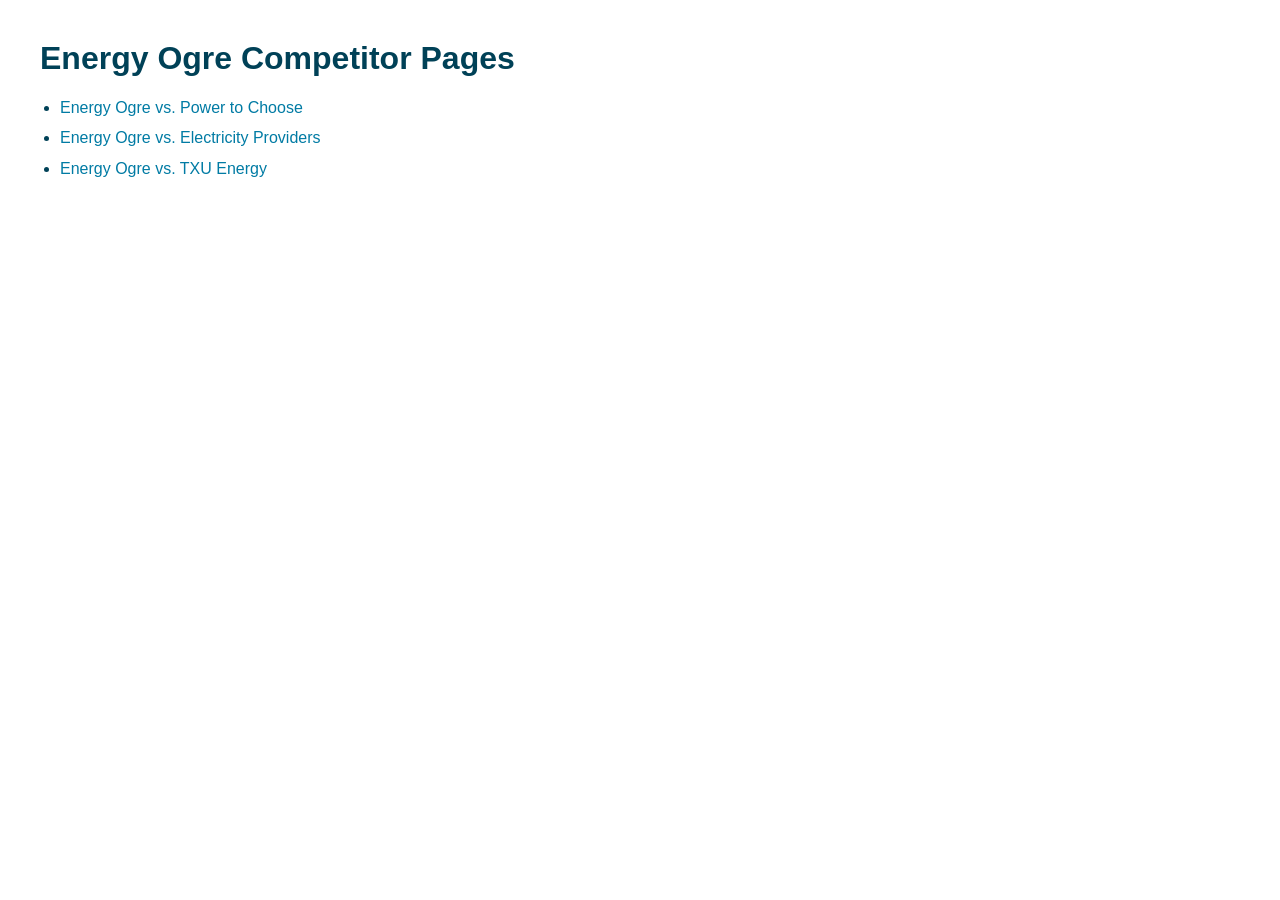
==== index.html @ 79dd77dc "initial" ====
<!doctype html>
<html lang="en">
<head>
  <meta charset="utf-8">
  <meta name="viewport" content="width=device-width, initial-scale=1">
  <title>Competitor Pages Index</title>
  <style>
    body {
      font-family: Arial, sans-serif;
      margin: 40px;
      color: #004157;
    }

    h1 {
      margin-bottom: 16px;
    }

    ul {
      line-height: 1.9;
      padding-left: 20px;
    }

    a {
      color: #017ba4;
      text-decoration: none;
    }

    a:hover {
      text-decoration: underline;
    }
  </style>
</head>
<body>
  <h1>Energy Ogre Competitor Pages</h1>
  <ul>
    <li><a href="./pages/energy-ogre-vs-power-to-choose.html">Energy Ogre vs. Power to Choose</a></li>
    <li><a href="./pages/energy-ogre-vs-direct-reps.html">Energy Ogre vs. Electricity Providers</a></li>
    <li><a href="./pages/energy-ogre-vs-txu-energy.html">Energy Ogre vs. TXU Energy</a></li>
  </ul>
</body>
</html>
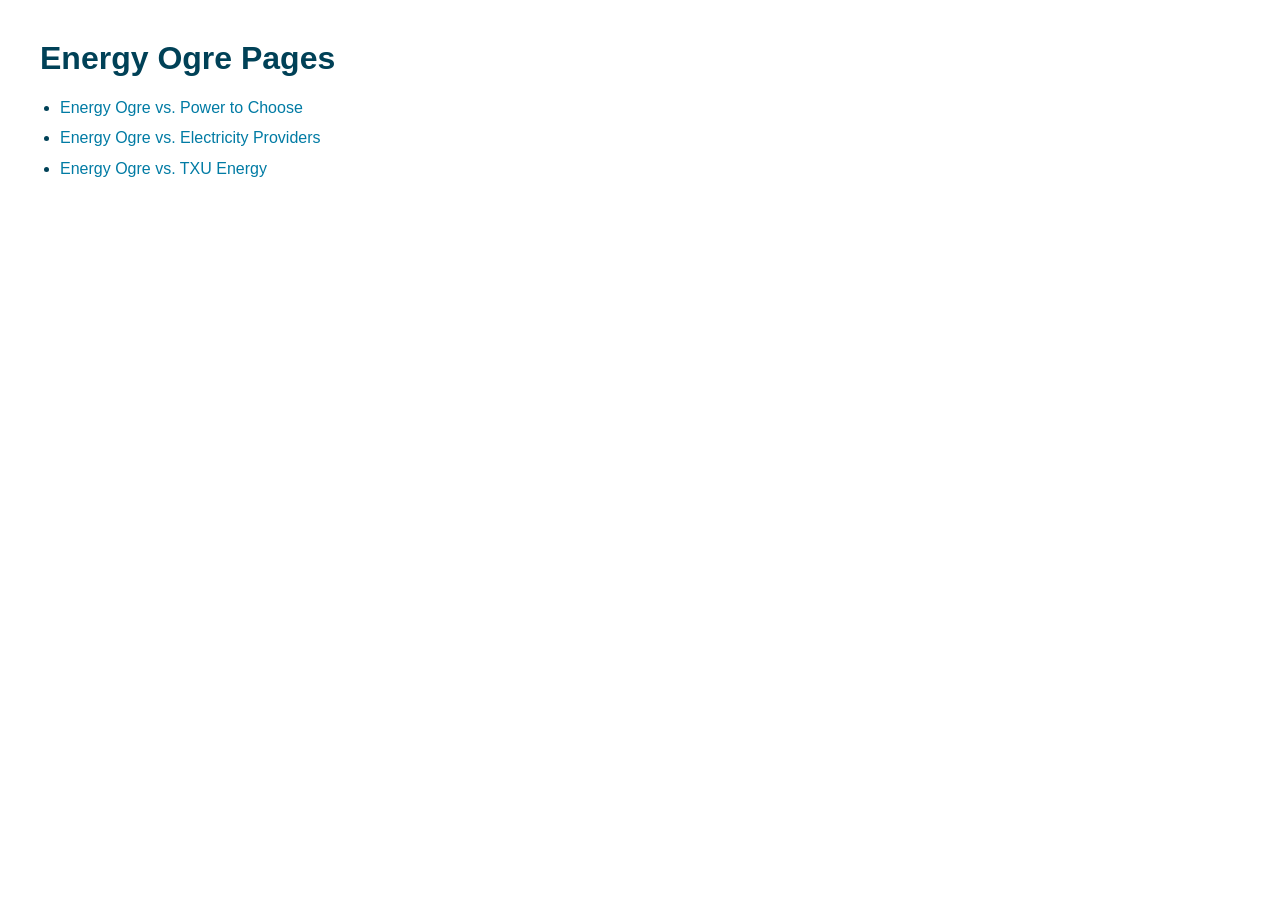
==== commit d3db96b1: "Revise competitor pages Update index and three competitor pages (power-to-choose, direct-reps, txu) " ====
--- a/index.html
+++ b/index.html
@@ -3,7 +3,7 @@
 <head>
   <meta charset="utf-8">
   <meta name="viewport" content="width=device-width, initial-scale=1">
-  <title>Competitor Pages Index</title>
+  <title>Pages Index</title>
   <style>
     body {
       font-family: Arial, sans-serif;
@@ -31,7 +31,7 @@
   </style>
 </head>
 <body>
-  <h1>Energy Ogre Competitor Pages</h1>
+  <h1>Energy Ogre Pages</h1>
   <ul>
     <li><a href="./pages/energy-ogre-vs-power-to-choose.html">Energy Ogre vs. Power to Choose</a></li>
     <li><a href="./pages/energy-ogre-vs-direct-reps.html">Energy Ogre vs. Electricity Providers</a></li>
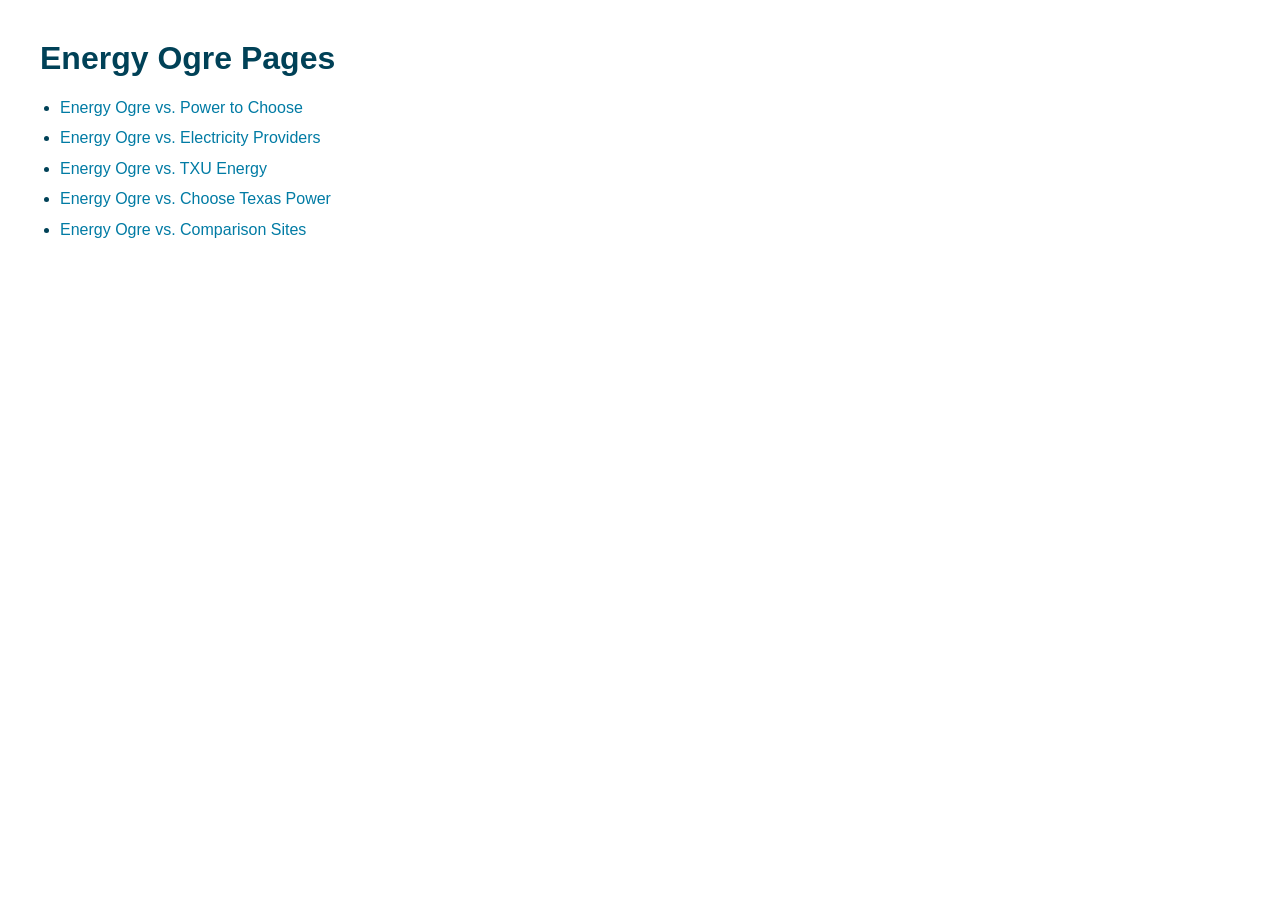
==== commit 975441cb: "Page updates" ====
--- a/index.html
+++ b/index.html
@@ -36,6 +36,8 @@
     <li><a href="./pages/energy-ogre-vs-power-to-choose.html">Energy Ogre vs. Power to Choose</a></li>
     <li><a href="./pages/energy-ogre-vs-direct-reps.html">Energy Ogre vs. Electricity Providers</a></li>
     <li><a href="./pages/energy-ogre-vs-txu-energy.html">Energy Ogre vs. TXU Energy</a></li>
+    <li><a href="./pages/energy-ogre-vs-choose-texas-power.html">Energy Ogre vs. Choose Texas Power</a></li>
+    <li><a href="./pages/energy-ogre-vs-comparison-sites.html">Energy Ogre vs. Comparison Sites</a></li>
   </ul>
 </body>
 </html>
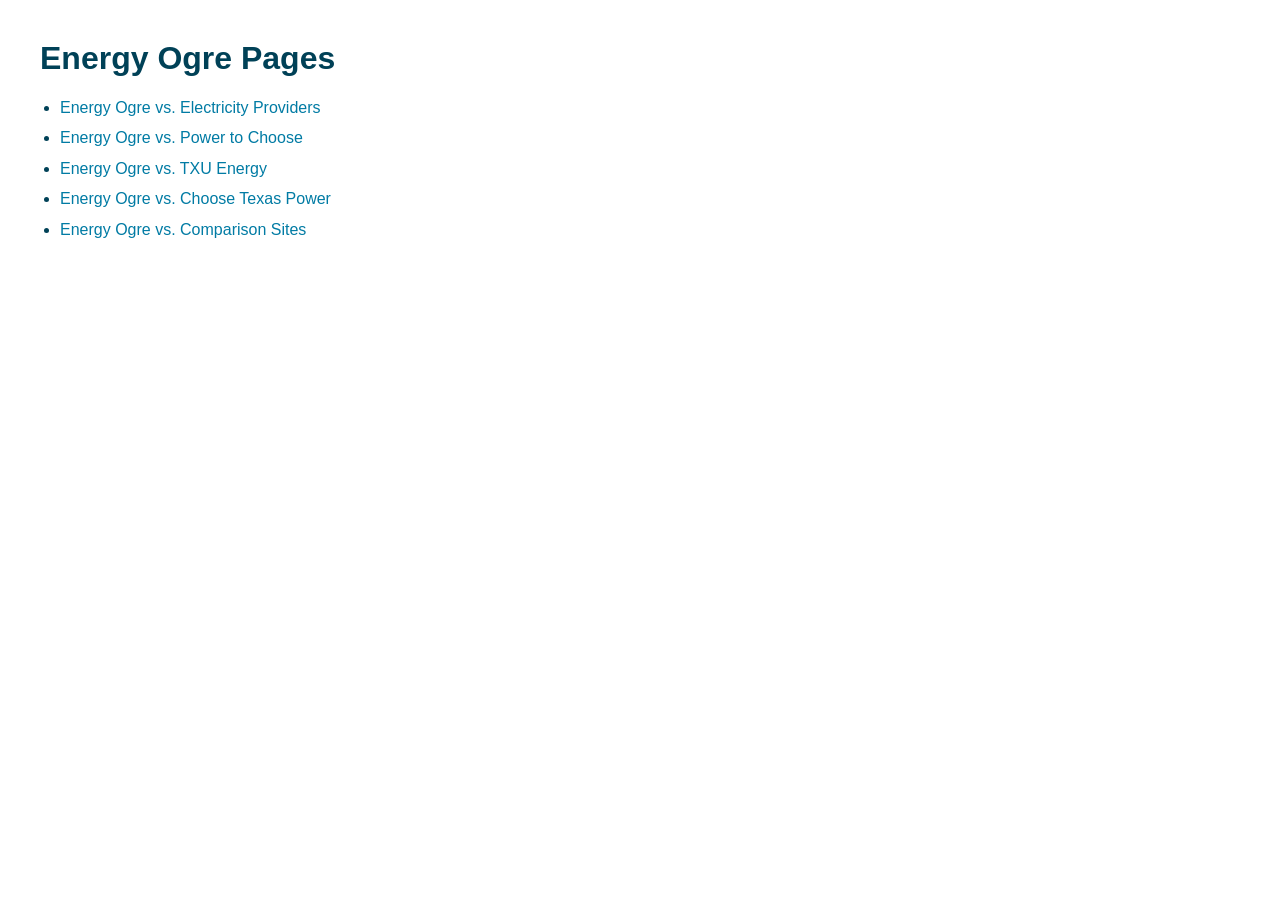
==== commit 7d3ce89c: "copy updates" ====
--- a/index.html
+++ b/index.html
@@ -33,8 +33,8 @@
 <body>
   <h1>Energy Ogre Pages</h1>
   <ul>
+    <li><a href="./pages/energy-ogre-vs-electricity-providers.html">Energy Ogre vs. Electricity Providers</a></li>
     <li><a href="./pages/energy-ogre-vs-power-to-choose.html">Energy Ogre vs. Power to Choose</a></li>
-    <li><a href="./pages/energy-ogre-vs-direct-reps.html">Energy Ogre vs. Electricity Providers</a></li>
     <li><a href="./pages/energy-ogre-vs-txu-energy.html">Energy Ogre vs. TXU Energy</a></li>
     <li><a href="./pages/energy-ogre-vs-choose-texas-power.html">Energy Ogre vs. Choose Texas Power</a></li>
     <li><a href="./pages/energy-ogre-vs-comparison-sites.html">Energy Ogre vs. Comparison Sites</a></li>
